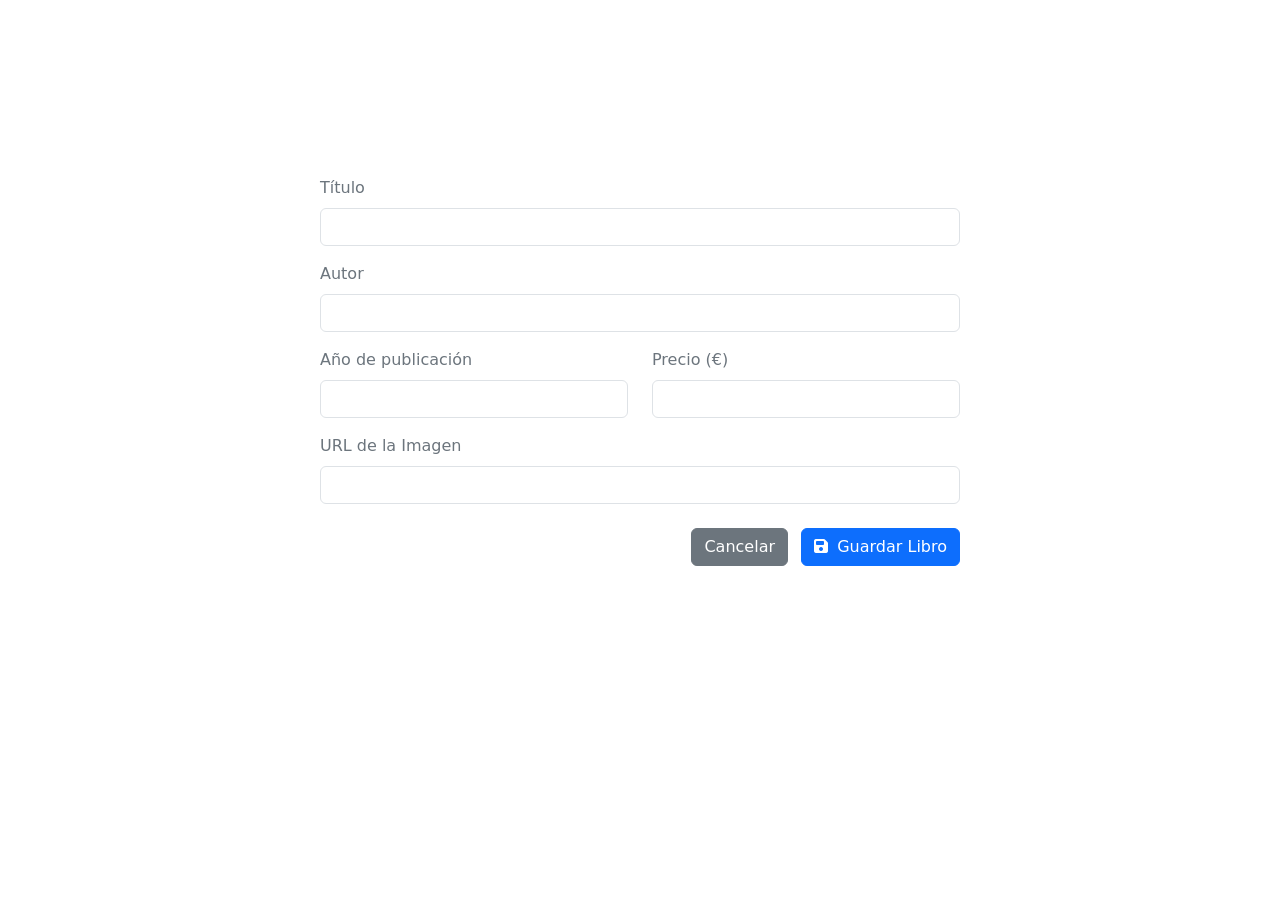
==== Web/src/main/resources/templates/add-libro.html @ b24c2b9b "15/04/2026" ====
<!DOCTYPE html>
<html lang="es" xmlns:th="http://www.thymeleaf.org">
<head>
    <meta charset="UTF-8">
    <meta name="viewport" content="width=device-width, initial-scale=1.0">
    <title>Añadir / Editar Libro</title>
    <link href="https://cdn.jsdelivr.net/npm/bootstrap@5.3.0/dist/css/bootstrap.min.css" rel="stylesheet">
    <link rel="stylesheet" href="https://cdnjs.cloudflare.com/ajax/libs/font-awesome/6.4.0/css/all.min.css">
    <link rel="stylesheet" href="/css/styles.css">
</head>
<body>
    <nav class="navbar navbar-expand-lg navbar-dark sticky-top">
        <div class="container">
            <a class="navbar-brand" th:href="@{/}">
                <i class="fas fa-book-open me-2"></i> BibliotecaPro
            </a>
        </div>
    </nav>

    <div class="container py-5 animate-fade-in">
        <div class="row justify-content-center">
            <div class="col-md-8">
                <div class="glass-panel p-5">
                    <h3 class="mb-4 text-white" th:text="${libro.id != null ? 'Editar Libro' : 'Añadir Nuevo Libro'}"></h3>
                    
                    <form th:action="@{/guardar}" th:object="${libro}" method="post">
                        <!-- Campo Oculto para ID -->
                        <input type="hidden" th:field="*{id}" />

                        <div class="mb-3">
                            <label class="form-label text-secondary">Título</label>
                            <input type="text" class="form-control" th:field="*{titulo}" required>
                        </div>
                        <div class="mb-3">
                            <label class="form-label text-secondary">Autor</label>
                            <input type="text" class="form-control" th:field="*{autor}" required>
                        </div>
                        <div class="row">
                            <div class="col-md-6 mb-3">
                                <label class="form-label text-secondary">Año de publicación</label>
                                <input type="number" class="form-control" th:field="*{anio}" required>
                            </div>
                            <div class="col-md-6 mb-3">
                                <label class="form-label text-secondary">Precio (€)</label>
                                <input type="number" step="0.01" class="form-control" th:field="*{precio}" required>
                            </div>
                        </div>
                        <div class="mb-3">
                            <label class="form-label text-secondary">URL de la Imagen</label>
                            <input type="url" class="form-control" th:field="*{imagen}">
                        </div>

                        <div class="mt-4 text-end">
                            <a th:href="@{/}" class="btn btn-secondary me-2">Cancelar</a>
                            <button type="submit" class="btn btn-primary"><i class="fas fa-save me-1"></i> Guardar Libro</button>
                        </div>
                    </form>
                </div>
            </div>
        </div>
    </div>
</body>
</html>
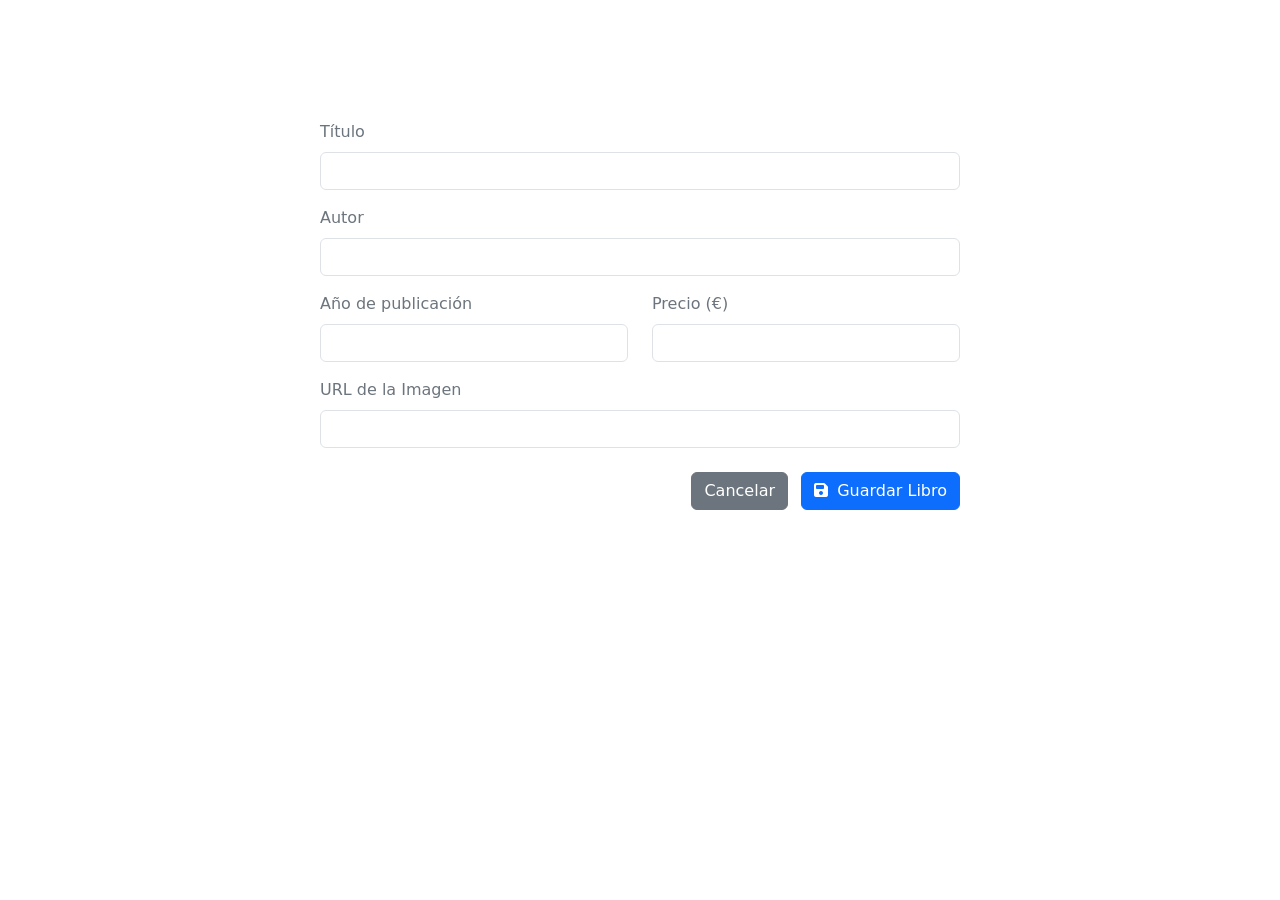
==== commit a3f2f3ab: "dia 20" ====
--- a/Web/src/main/resources/templates/add-libro.html
+++ b/Web/src/main/resources/templates/add-libro.html
@@ -9,13 +9,7 @@
     <link rel="stylesheet" href="/css/styles.css">
 </head>
 <body>
-    <nav class="navbar navbar-expand-lg navbar-dark sticky-top">
-        <div class="container">
-            <a class="navbar-brand" th:href="@{/}">
-                <i class="fas fa-book-open me-2"></i> BibliotecaPro
-            </a>
-        </div>
-    </nav>
+    <div th:replace="~{fragments/navbar :: navbar}"></div>
 
     <div class="container py-5 animate-fade-in">
         <div class="row justify-content-center">
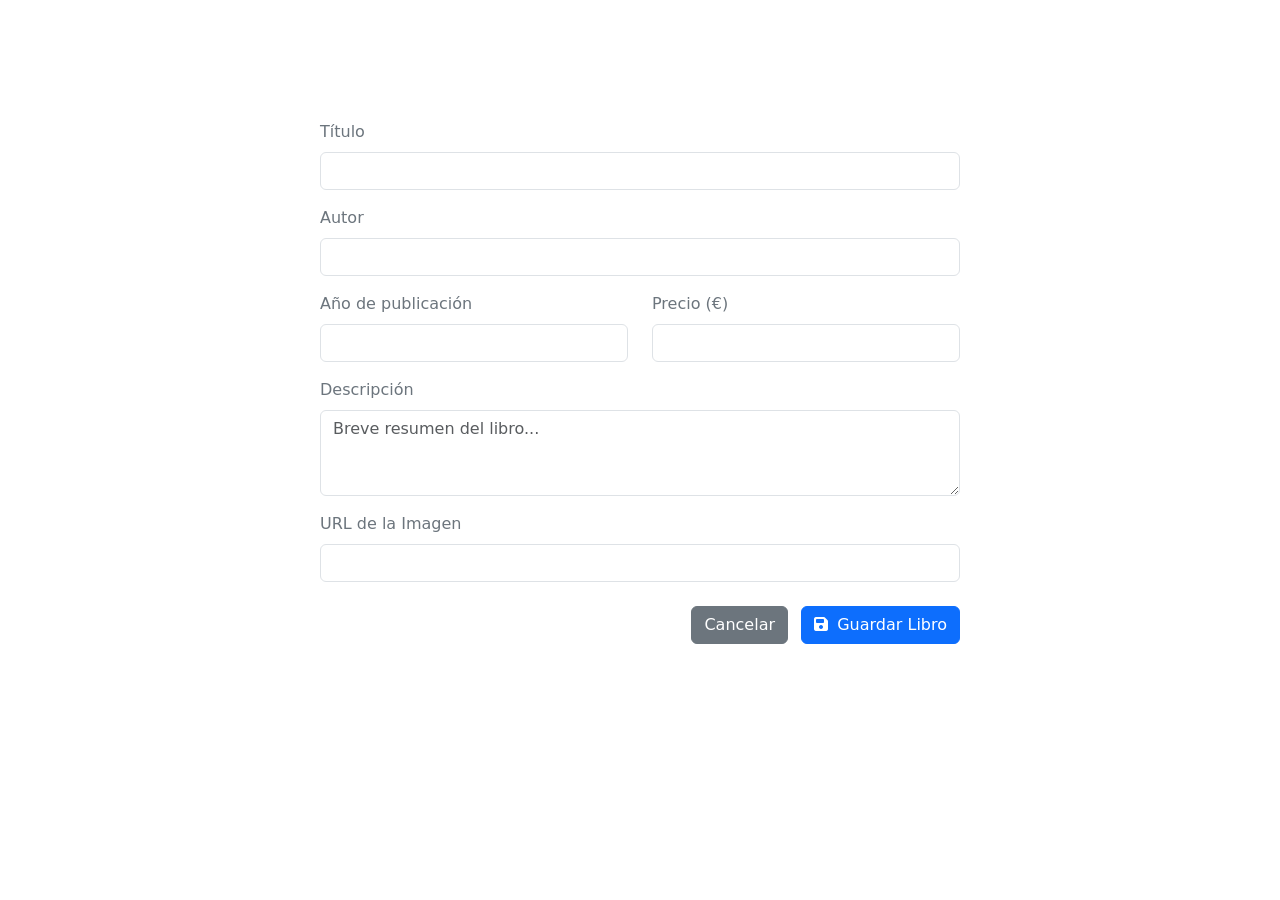
==== commit 1e39b20d: "Card" ====
--- a/Web/src/main/resources/templates/add-libro.html
+++ b/Web/src/main/resources/templates/add-libro.html
@@ -40,6 +40,10 @@
                             </div>
                         </div>
                         <div class="mb-3">
+                            <label class="form-label text-secondary">Descripción</label>
+                            <textarea class="form-control" th:field="*{descripcion}" rows="3" placeholder="Breve resumen del libro..."></textarea>
+                        </div>
+                        <div class="mb-3">
                             <label class="form-label text-secondary">URL de la Imagen</label>
                             <input type="url" class="form-control" th:field="*{imagen}">
                         </div>
